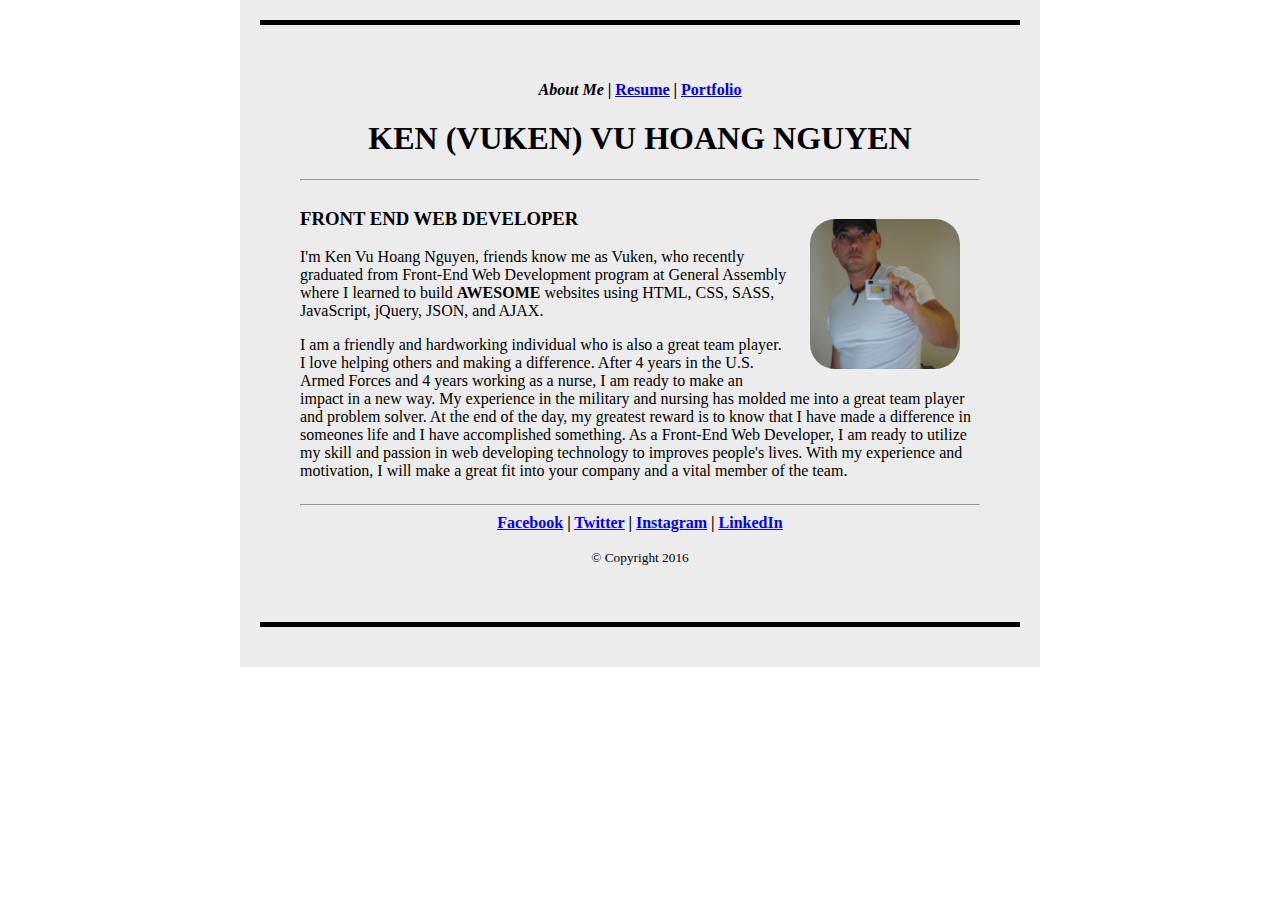
==== ken-nguyen/index.html @ bca20ae8 "Sync ken-nguyen to Ken-Nguyen repo" ====
<!DOCTYPE html>
<html>
<head>
	<title>Ken Nguyen</title>
	<meta charset="utf-8"> <!-- IMPORTANT: this line required in HTML5 -->
	<link rel="stylesheet" type="text/css" href="./css/styles.css">
	<link rel="shortcut icon" type="" href="">
	<script rel="javascript" type="text/javascript" href=""></script>

</head>
<body>
	<div class="outer">
		<div class="inner">

		<header>
			<nav class="header-nav">
				<p class=""><strong><i>About Me</i> | 
				<u><a href="./html/resume.html">Resume</a></u> |
				<u><a href="./html/portfolio.html">Portfolio</a></u>
				</strong></p>
			</nav>
			<h1 class="header-h1">KEN (VUKEN) VU HOANG NGUYEN</h1>
		</header>

		<hr>

		<section class="section-1">
			<img src="./images/selfie_002.jpg" alt="photo" width="150" height="150" alt="selfie"> <!-- img always use src alt -->

			<h3 class="section-1-h3">FRONT END WEB DEVELOPER</h3>

			<p class="section-1-p">I'm Ken Vu Hoang Nguyen, friends know me as Vuken, who recently graduated from Front-End Web Development program at General Assembly where I learned to build <span class="slidein"><b>AWESOME</b></span> websites using HTML, CSS, SASS, JavaScript, jQuery, JSON, and AJAX.</p>
			<p class="section-1-p">I am a friendly and hardworking individual who is also a great team player.  I love helping others and making a difference. After 4 years in the U.S. Armed Forces and 4 years working as a nurse, I am ready to make an impact in a new way.  My experience in the military and nursing has molded me into a great team player and problem solver.  At the end of the day, my greatest reward is to know that I have made a difference in someones life and I have accomplished something.  As a Front-End Web Developer, I am ready to utilize my skill and passion in web developing technology to improves people's lives.  With my experience and motivation, I will make a great fit into your company and a vital member of the team.</p>
		</section>

		<hr>
			
		<footer>
			<nav class="footer-nav">
				<strong>
				<u><a href="https://www.facebook.com/" target="_blank">Facebook</a></u> |
				<u><a href="https://twitter.com/" target="_blank">Twitter</a></u> | 
				<u><a href="https://www.instagram.com/" target="_blank">Instagram</a></u> |
				<u><a href="https://www.linkedin.com" target="_blank">LinkedIn</a></u>
				</strong>
			</nav>
			<p class="footer-p"><small>© Copyright 2016</small></p>
		</footer>

		</div>
	</div>
</body>
</html>
---- ken-nguyen/css/styles.css ----
body {
	background-color: white;
	text-color: black;
	margin: auto;				/* horizontally center an element within its container */
    min-width: auto;			/* width of the page compare to the browser */
    min-height: auto;
    max-width: 800px;
    max-height: 500px;
}

div.outer {
	background-color: #ececec;		/* light grey */
	padding: 20px 20px 40px 20px;
}

div.inner {
	border-top: 5px solid black;
	border-bottom: 5px solid black;
	padding: 40px 40px 40px 40px;
}

header {

}

.header-nav {
	text-align: center;
}
.header-h1 {
	text-align: center;
}

.section-1 {
	overflow: hidden;		/* this is important for animation so it wont expanding the page */
	width: auto;
    height: auto;
    margin: 0px;
    /* border: 3px solid #73AD21; */ /* for testing purpose */
}

.section-1-h3 {
	text-align: left;
}

.section-1-p {
	text-align: left;
}

img {
	float: right;
    margin: 30px 20px 20px 20px;
    border-radius: 25px 25px 25px 25px;		/* creating a round corner with the radius of 25px: top, right, bottom, left;
    /* border: 1px solid red; */ /* for testing purpose */
}

/* IMGAGE ANIMATION */
img {
  	width: 150px;
  	height: 150px;
  	/* border: 1px solid black; */
   	position: relative;
    -webkit-animation: imgAnimation 5s;
    /* animation-direction: reverse; */
}
/* The name of the animation! See, it looks just like a style */
@-webkit-keyframes imgAnimation	{       
    0% {-webkit-transform:rotate(369deg);left:0px; top:0px;}
}
/* The percentage tells us what it will do on that percentage of the time specified on the animation.  
So as you can see at the start of the page, the item will rotate! Without flash! */


/* SLIDE IN ANIMATION - not working YET */
/*
div.slidein {
	object-position: relative;
	animation-duration: 3s;
  	animation-name: slidein;
}
@keyframes slidein {
	from {
    	margin-left: 100%;
    	width: 300%; 
  	}

 	to {
    	margin-left: 0%;
    	width: 100%;
  	}
}
*/


footer {
	text-align: center;
}

.footer.nav {
	text-align: center;
}

.footer-p {
	text-align: center;
}
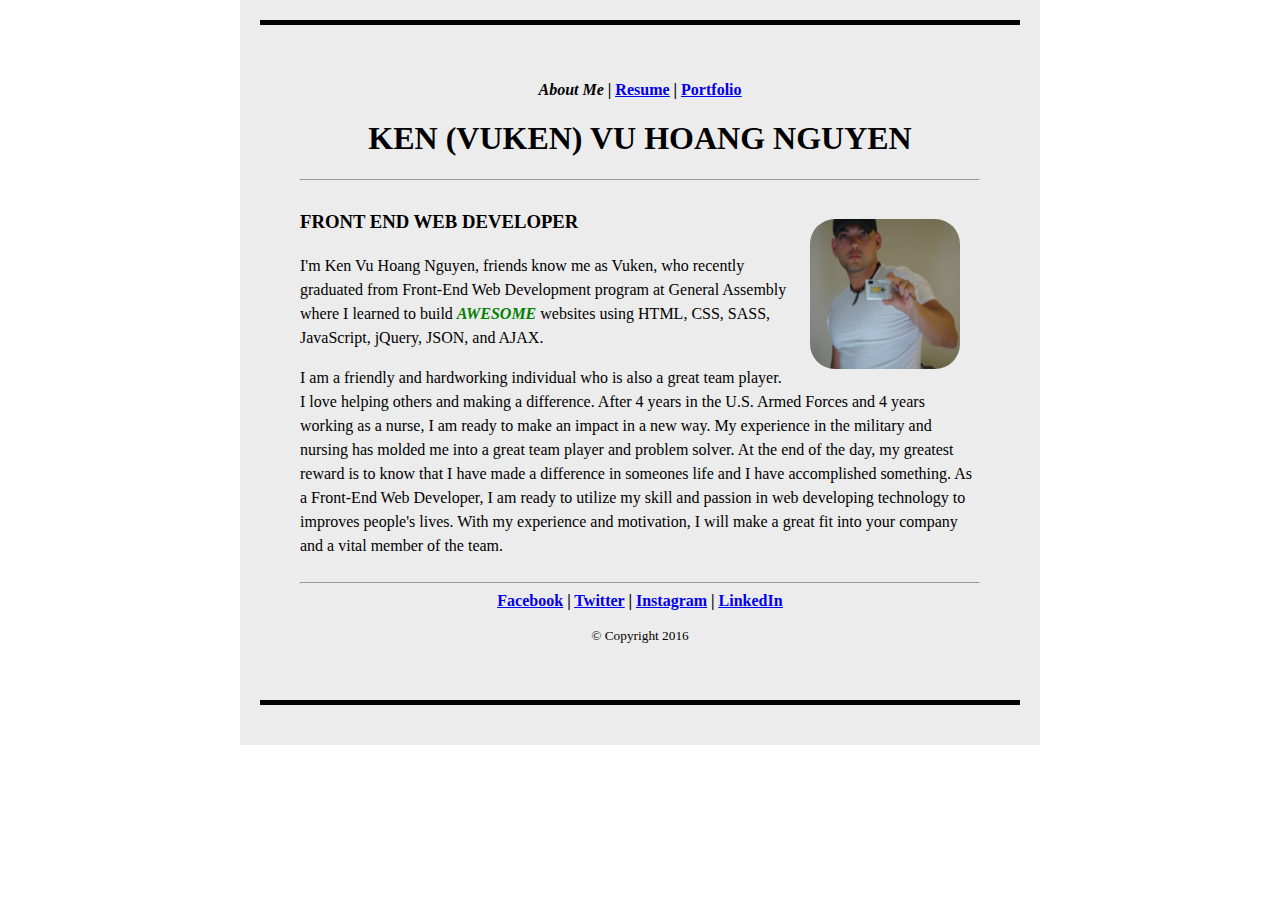
==== commit 730804da: "Added files via upload" ====
--- a/ken-nguyen/index.html
+++ b/ken-nguyen/index.html
@@ -1,53 +1,60 @@
-<!DOCTYPE html>
-<html>
-<head>
-	<title>Ken Nguyen</title>
-	<meta charset="utf-8"> <!-- IMPORTANT: this line required in HTML5 -->
-	<link rel="stylesheet" type="text/css" href="./css/styles.css">
-	<link rel="shortcut icon" type="" href="">
-	<script rel="javascript" type="text/javascript" href=""></script>
-
-</head>
-<body>
-	<div class="outer">
-		<div class="inner">
-
-		<header>
-			<nav class="header-nav">
-				<p class=""><strong><i>About Me</i> | 
-				<u><a href="./html/resume.html">Resume</a></u> |
-				<u><a href="./html/portfolio.html">Portfolio</a></u>
-				</strong></p>
-			</nav>
-			<h1 class="header-h1">KEN (VUKEN) VU HOANG NGUYEN</h1>
-		</header>
-
-		<hr>
-
-		<section class="section-1">
-			<img src="./images/selfie_002.jpg" alt="photo" width="150" height="150" alt="selfie"> <!-- img always use src alt -->
-
-			<h3 class="section-1-h3">FRONT END WEB DEVELOPER</h3>
-
-			<p class="section-1-p">I'm Ken Vu Hoang Nguyen, friends know me as Vuken, who recently graduated from Front-End Web Development program at General Assembly where I learned to build <span class="slidein"><b>AWESOME</b></span> websites using HTML, CSS, SASS, JavaScript, jQuery, JSON, and AJAX.</p>
-			<p class="section-1-p">I am a friendly and hardworking individual who is also a great team player.  I love helping others and making a difference. After 4 years in the U.S. Armed Forces and 4 years working as a nurse, I am ready to make an impact in a new way.  My experience in the military and nursing has molded me into a great team player and problem solver.  At the end of the day, my greatest reward is to know that I have made a difference in someones life and I have accomplished something.  As a Front-End Web Developer, I am ready to utilize my skill and passion in web developing technology to improves people's lives.  With my experience and motivation, I will make a great fit into your company and a vital member of the team.</p>
-		</section>
-
-		<hr>
-			
-		<footer>
-			<nav class="footer-nav">
-				<strong>
-				<u><a href="https://www.facebook.com/" target="_blank">Facebook</a></u> |
-				<u><a href="https://twitter.com/" target="_blank">Twitter</a></u> | 
-				<u><a href="https://www.instagram.com/" target="_blank">Instagram</a></u> |
-				<u><a href="https://www.linkedin.com" target="_blank">LinkedIn</a></u>
-				</strong>
-			</nav>
-			<p class="footer-p"><small>© Copyright 2016</small></p>
-		</footer>
-
-		</div>
-	</div>
-</body>
-</html>
+<!DOCTYPE html>
+<html>
+<head>
+	<meta charset="utf-8">	<!-- IMPORTANT: this line required in HTML5 -->
+    <meta name="description" content="Your description goes here">
+    <meta name="keywords" content="one, two, three">
+
+	<title>Ken Nguyen</title>
+	
+	<!-- external CSS link -->
+	<link rel="stylesheet" type="text/css" href="./css/styles.css">
+	<link rel="shortcut icon/favicon" type="" href="">
+
+	<!-- external JavaScript link -->
+	<script rel="javascript" type="text/javascript" href=""></script>
+
+</head>
+<body>
+	<div class="outer">
+		<div class="inner">
+
+		<header>
+			<nav class="header-nav">
+				<p class=""><strong><em>About Me</em> | 
+				<u><a href="./html/resume.html">Resume</a></u> |
+				<u><a href="./html/portfolio.html">Portfolio</a></u>
+				</strong></p>
+			</nav>
+			<h1 class="header-h1">KEN (VUKEN) VU HOANG NGUYEN</h1>
+		</header>
+
+		<hr>
+
+		<section class="section-1">
+			<img src="./images/selfie_002.jpg" alt="photo" width="150" height="150" alt="selfie"> <!-- img always use src alt -->
+
+			<h3 class="section-1-h3">FRONT END WEB DEVELOPER</h3>
+
+			<p class="section-1-p">I'm Ken Vu Hoang Nguyen, friends know me as Vuken, who recently graduated from Front-End Web Development program at General Assembly where I learned to build <span class="slidein">AWESOME</span> websites using HTML, CSS, SASS, JavaScript, jQuery, JSON, and AJAX.</p>
+			<p class="section-1-p">I am a friendly and hardworking individual who is also a great team player.  I love helping others and making a difference. After 4 years in the U.S. Armed Forces and 4 years working as a nurse, I am ready to make an impact in a new way.  My experience in the military and nursing has molded me into a great team player and problem solver.  At the end of the day, my greatest reward is to know that I have made a difference in someones life and I have accomplished something.  As a Front-End Web Developer, I am ready to utilize my skill and passion in web developing technology to improves people's lives.  With my experience and motivation, I will make a great fit into your company and a vital member of the team.</p>
+		</section>
+
+		<hr>
+			
+		<footer>
+			<nav class="footer-nav">
+				<strong>
+				<u><a href="https://www.facebook.com/" target="_blank">Facebook</a></u> |
+				<u><a href="https://twitter.com/" target="_blank">Twitter</a></u> | 
+				<u><a href="https://www.instagram.com/" target="_blank">Instagram</a></u> |
+				<u><a href="https://www.linkedin.com" target="_blank">LinkedIn</a></u>
+				</strong>
+			</nav>
+			<p class="footer-p"><small>© Copyright 2016</small></p>
+		</footer>
+
+		</div>
+	</div>
+</body>
+</html>
--- a/ken-nguyen/css/styles.css
+++ b/ken-nguyen/css/styles.css
@@ -1,104 +1,110 @@
-body {
-	background-color: white;
-	text-color: black;
-	margin: auto;				/* horizontally center an element within its container */
-    min-width: auto;			/* width of the page compare to the browser */
-    min-height: auto;
-    max-width: 800px;
-    max-height: 500px;
-}
-
-div.outer {
-	background-color: #ececec;		/* light grey */
-	padding: 20px 20px 40px 20px;
-}
-
-div.inner {
-	border-top: 5px solid black;
-	border-bottom: 5px solid black;
-	padding: 40px 40px 40px 40px;
-}
-
-header {
-
-}
-
-.header-nav {
-	text-align: center;
-}
-.header-h1 {
-	text-align: center;
-}
-
-.section-1 {
-	overflow: hidden;		/* this is important for animation so it wont expanding the page */
-	width: auto;
-    height: auto;
-    margin: 0px;
-    /* border: 3px solid #73AD21; */ /* for testing purpose */
-}
-
-.section-1-h3 {
-	text-align: left;
-}
-
-.section-1-p {
-	text-align: left;
-}
-
-img {
-	float: right;
-    margin: 30px 20px 20px 20px;
-    border-radius: 25px 25px 25px 25px;		/* creating a round corner with the radius of 25px: top, right, bottom, left;
-    /* border: 1px solid red; */ /* for testing purpose */
-}
-
-/* IMGAGE ANIMATION */
-img {
-  	width: 150px;
-  	height: 150px;
-  	/* border: 1px solid black; */
-   	position: relative;
-    -webkit-animation: imgAnimation 5s;
-    /* animation-direction: reverse; */
-}
-/* The name of the animation! See, it looks just like a style */
-@-webkit-keyframes imgAnimation	{       
-    0% {-webkit-transform:rotate(369deg);left:0px; top:0px;}
-}
-/* The percentage tells us what it will do on that percentage of the time specified on the animation.  
-So as you can see at the start of the page, the item will rotate! Without flash! */
-
-
-/* SLIDE IN ANIMATION - not working YET */
-/*
-div.slidein {
-	object-position: relative;
-	animation-duration: 3s;
-  	animation-name: slidein;
-}
-@keyframes slidein {
-	from {
-    	margin-left: 100%;
-    	width: 300%; 
-  	}
-
- 	to {
-    	margin-left: 0%;
-    	width: 100%;
-  	}
-}
-*/
-
-
-footer {
-	text-align: center;
-}
-
-.footer.nav {
-	text-align: center;
-}
-
-.footer-p {
-	text-align: center;
+body {
+  background-color: white;
+	text-color: black;
+	margin: auto;				/* horizontally center an element within its container */
+  min-width: auto;		/* width of the page compare to the browser */
+  min-height: auto;
+  max-width: 800px;
+  max-height: auto;
+}
+
+div.outer {
+	background-color: #ececec;		/* light grey */
+	padding: 20px 20px 40px 20px;
+}
+
+div.inner {
+	border-top: 5px solid black;
+	border-bottom: 5px solid black;
+	padding: 40px 40px 40px 40px;
+}
+
+header {
+
+}
+
+.header-nav {
+	text-align: center;
+}
+.header-h1 {
+	text-align: center;
+}
+
+.section-1 {
+	overflow: hidden;		/* this is important for animation so it wont expanding the page */
+	width: auto;
+  height: auto;
+  margin: 0px;
+  line-height: 1.5;
+  /* border: 3px solid #73AD21; */ /* for testing purpose */
+}
+
+.section-1 span {
+  color: green;
+  font-style: italic;
+  font-weight: bold;
+}
+
+.section-1-h3 {
+	text-align: left;
+}
+
+.section-1-p {
+	text-align: left;
+}
+
+img {
+	float: right;
+  margin: 30px 20px 20px 20px;
+  border-radius: 25px 25px 25px 25px;		/* creating a round corner with the radius of 25px: top, right, bottom, left;
+  /* border: 1px solid red; */ /* for testing purpose */
+}
+
+/* IMGAGE ANIMATION */
+img {
+  width: 150px;
+  height: 150px;
+  /* border: 1px solid black; */
+  position: relative;
+  -webkit-animation: imgAnimation 5s;
+  /* animation-direction: reverse; */
+}
+/* The name of the animation! See, it looks just like a style */
+@-webkit-keyframes imgAnimation	{       
+  0% {-webkit-transform:rotate(369deg);left:0px; top:0px;}
+}
+/* The percentage tells us what it will do on that percentage of the time specified on the animation.  
+So as you can see at the start of the page, the item will rotate! Without flash! */
+
+
+/* SLIDE IN ANIMATION - not working YET */
+/*
+div.slidein {
+	object-position: relative;
+	animation-duration: 3s;
+  animation-name: slidein;
+}
+@keyframes slidein {
+	from {
+    margin-left: 100%;
+    width: 300%; 
+  }
+
+ 	to {
+    margin-left: 0%;
+    width: 100%;
+  }
+}
+*/
+
+footer {
+	text-align: center;
+}
+
+.footer.nav {
+	text-align: center;
+}
+
+.footer-p {
+	text-align: center;
 }